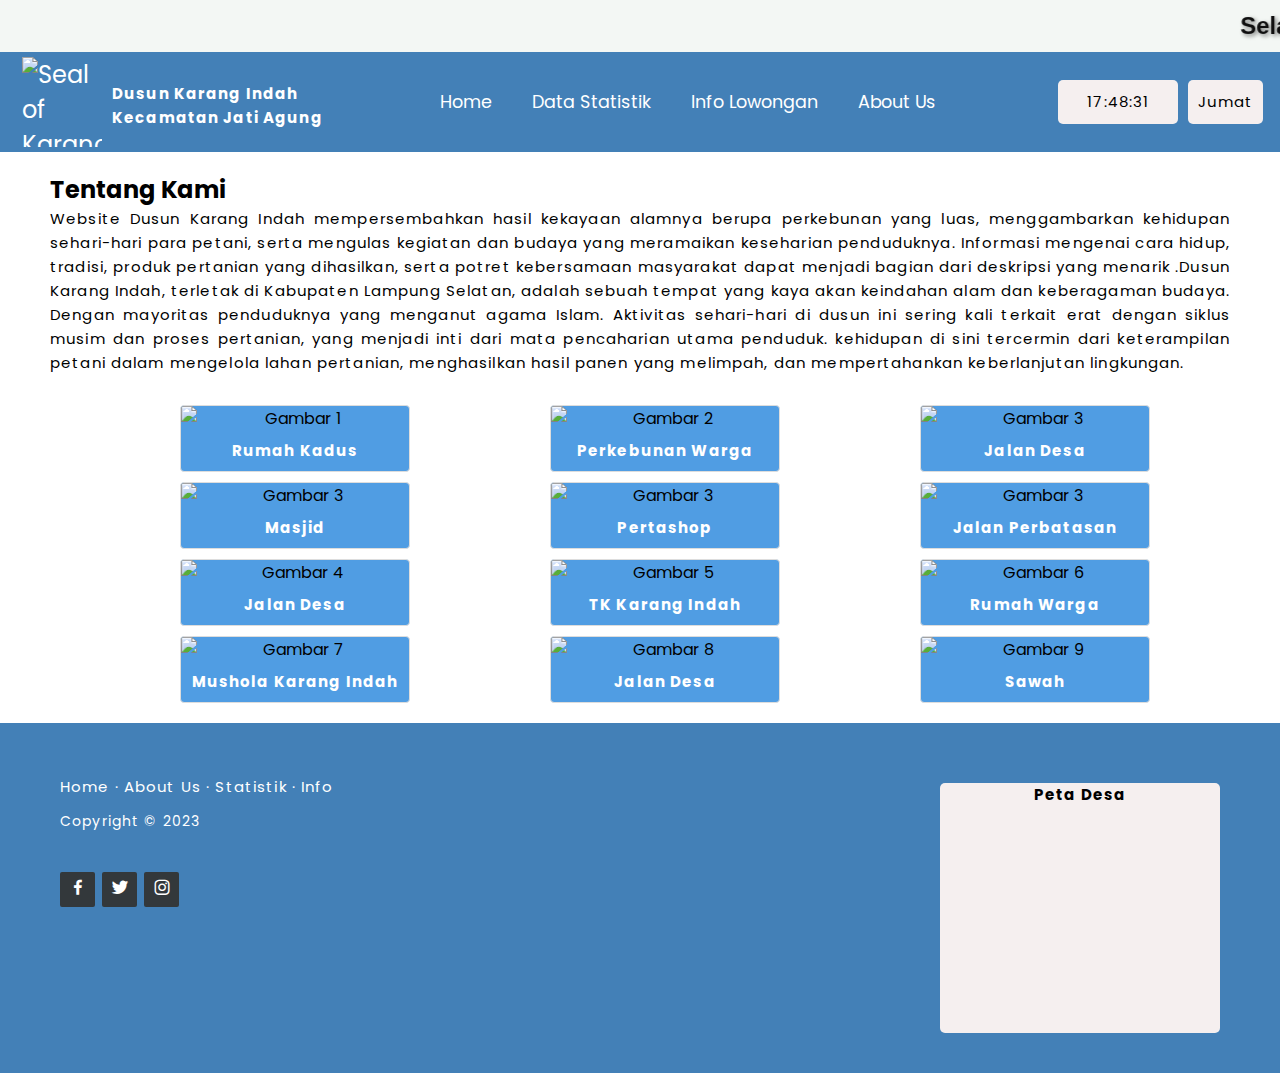
==== about.html @ 7d9dab29 "dusun karang indah" ====
<!DOCTYPE html>
<html lang="en">
<head>
    <meta charset="UTF-8" />
    <meta name="viewport" content="width=device-width, initial-scale=1.0" />
    <link rel="stylesheet" href="style.css">
    <link rel="stylesheet" href="about.css">
    <link rel="stylesheet" href="navbar.css">
    <link rel="stylesheet" href="datastas.css">
    <link rel="stylesheet" href="https://cdnjs.cloudflare.com/ajax/libs/font-awesome/4.7.0/css/font-awesome.min.css">
    <link rel="stylesheet" href="https://cdnjs.cloudflare.com/ajax/libs/font-awesome/5.15.3/css/all.min.css">
    <link rel="stylesheet" type="text/css" href="path/to/your/font.css">
    <link rel="stylesheet" href="https://cdn.jsdelivr.net/npm/boxicons@latest/css/boxicons.min.css">
    <link href="https://cdn.jsdelivr.net/npm/remixicon@3.5.0/fonts/remixicon.css" rel="stylesheet">
    <style>
        .atas {
            display: flex;
        }
        .desa-info {
            margin-top: 25px;
            font-weight: bold;
        }
        .desa-info p {
            color: white;
        }
        .clock-and-day {
            text-align: right;
            color: white;
            display: flex;
            justify-content: flex-end;
            align-items: center;
        }
        .clock-box {
            width: 120px; /* Tambahkan lebar tetap */
            text-align: center;
        }
        .clock-box, .day-box {
            background-color: #f5efef;
            color: white;
            padding: 10px;
            margin: 5px;
            border-radius: 5px;
            font-size: 18px;
        }
        .Main-Container {
            /* Tambahkan gaya ini untuk mencegah pergerakan kontainer */
            display: flex;
            flex-direction: column;
        } 
        .kolom{
            margin: 20px 50px 30px 50px;
            text-align: justify;
        }

        .gallery-container {
            display: grid;
            grid-template-columns: repeat(3, 1fr);
            gap: 10px;
            margin: 0 0 20px 180px;
        }

        .gallery-item {
            overflow: hidden;
            text-align: center;
            border: 1px solid #ddd;
            border-radius: 4px;
            width:230px;
            background-color: #4D9BE2FA;
        }
        .gallery-item p{
            color: white;
        }

        .gallery-item img {
            width: 100%;
            height: auto;
            display: block;
        }

        .gallery-item p {
            margin: 0;
            padding: 8px;
            font-weight: bold;
        }
        .footer iframe {
        float: right;
        margin-left: 20px; /* Add margin for better spacing */
        }
        .footer-distributed{
        display: flex;
        flex-direction: row;
        justify-content: space-between;
        }
        @media only screen and (max-width: 600px) {
            .gallery-container {
                display: grid;
                grid-template-columns: repeat(2, 1fr);
                gap: 10px;
                margin: 0 0 20px 40px;
            }
        }
    </style>
</head>
<body style="background-color: white;">
    <div class="Main-Container">
        <marquee behavior="scroll" direction="left" style="color: #0f0f0f; font-size: 24px; font-weight: bold; padding: 12px; background-color: rgb(243, 247, 244); text-shadow: 2px 2px 4px rgba(0, 0, 0, 0.5); font-family: 'Arial', sans-serif;">
            Selamat Datang di Dusun Karang Indah! Terimakasih atas kunjungan Anda.
        </marquee>
        <header>
            <div class="atas">
                <a href="#" class="logo-nbar">
                    <img src="https://upload.wikimedia.org/wikipedia/commons/2/27/Lambang_Kabupaten_Lampung_Selatan.png" alt="Seal of Karanganyar Regency">
                    <span class="psi"></span>
                </a>

                <div class="desa-info">
                    <p>Dusun Karang Indah</p>
                    <p>Kecamatan Jati Agung</p>
                </div>
            </div>
            
            <ul class="menu-navbar">
                <li><a href="index.html" class="active">Home</a></li>
                <li><a href="Datastatistik.html">Data Statistik</a></li>
                <li><a href="lowongan.html">Info Lowongan</a></li>
                <li><a href="about.html">About Us</a></li>
            </ul>

            <!-- Tambahkan tampilan jam dan hari dalam kotak yang stylish -->
            <div class="clock-and-day">
                <div class="clock-box">
                    <p id="clock"></p>
                </div>
                <div class="day-box">
                    <p id="day"></p>
                </div>
            </div>
        </header>

        <!-- Kode yang ada pada halaman sisanya -->

        <!--javascript-->
        <script src="js/navbar.js"></script>
        <script>
            function updateClock() {
                var now = new Date();
                var hours = now.getHours();
                var minutes = now.getMinutes();
                var seconds = now.getSeconds();
                
                // Format waktu menjadi HH:MM:SS
                var formattedTime = hours.toString().padStart(2, '0') + ':' +
                                    minutes.toString().padStart(2, '0') + ':' +
                                    seconds.toString().padStart(2, '0') + '';
                
                // Perbarui elemen jam
                document.getElementById('clock').textContent = formattedTime;

                // Dapatkan hari saat ini dan format
                var daysOfWeek = ['Minggu', 'Senin', 'Selasa', 'Rabu', 'Kamis', 'Jumat', 'Sabtu'];
                var dayOfWeek = daysOfWeek[now.getDay()];

                // Perbarui elemen hari
                document.getElementById('day').textContent = dayOfWeek;
            }

            // Panggil fungsi updateClock setiap detik
            setInterval(updateClock, 1000);

            // Panggil fungsi sekali untuk mengatur nilai awal
            updateClock();
        </script>
    </div>
</div>
<div class="kolom">
    
    <h2>Tentang Kami</h2>
   
    <p>Website Dusun Karang Indah mempersembahkan hasil kekayaan alamnya berupa perkebunan yang luas, menggambarkan kehidupan sehari-hari para petani, serta mengulas kegiatan dan budaya yang meramaikan keseharian penduduknya. Informasi mengenai cara hidup, tradisi, produk pertanian yang dihasilkan, serta potret kebersamaan masyarakat dapat menjadi bagian dari deskripsi yang menarik .Dusun Karang Indah, terletak di Kabupaten Lampung Selatan, adalah sebuah tempat yang kaya akan keindahan alam dan keberagaman budaya. Dengan mayoritas penduduknya yang menganut agama Islam. Aktivitas sehari-hari di dusun ini sering kali terkait erat dengan siklus musim dan proses pertanian, yang menjadi inti dari mata pencaharian utama penduduk. kehidupan di sini tercermin dari keterampilan petani dalam mengelola lahan pertanian, menghasilkan hasil panen yang melimpah, dan mempertahankan keberlanjutan lingkungan.</p>
  
    <!-- <p class="tbl-pink"><a href="psikolog.html"><span>Cari Psikolog</span></a></p> -->

</div>
<div class="gallery-container">
    <div class="gallery-item">
        <img src="https://i.ibb.co/5MHVzWQ/gambar1.jpg" alt="Gambar 1">
        <p>Rumah Kadus</p>
    </div>
    <div class="gallery-item">
        <img src="https://i.ibb.co/86bdxGG/gambar2.jpg" alt="Gambar 2">
        <p>Perkebunan Warga</p>
    </div>
    <div class="gallery-item">
        <img src="https://i.ibb.co/pf21pzt/gambar4.jpg" alt="Gambar 3">
        <p>Jalan Desa</p>
    </div>
    <div class="gallery-item">
        <img src="https://i.ibb.co/fFWJnvC/IMG-20231207-124548.jpg" alt="Gambar 3">
        <p>Masjid</p>
    </div>
    <div class="gallery-item">
        <img src="https://i.ibb.co/q5q4RKv/IMG-20231207-124509.jpg" alt="Gambar 3">
        <p>Pertashop</p>
    </div>
    <div class="gallery-item">
        <img src="https://i.ibb.co/LRh00D9/IMG-20231207-124956.jpg" alt="Gambar 3">
        <p>Jalan Perbatasan</p>
    </div>
    <div class="gallery-item">
        <img src="https://i.ibb.co/QvGRNfV/gambar5.jpg" alt="Gambar 4">
        <p>Jalan Desa</p>
    </div>
    <div class="gallery-item">
        <img src="https://i.ibb.co/hWm4NLn/cropped-IMG-20231111-102852.jpg" alt="Gambar 5">
        <p>TK Karang Indah</p>
    </div>
    <div class="gallery-item">
        <img src="https://i.ibb.co/ws5nvdJ/IMG-20231111-102911.jpg" alt="Gambar 6">
        <p>Rumah Warga</p>
    </div>
    <div class="gallery-item">
        <img src="https://i.ibb.co/FVPKsb7/IMG-20231111-102903.jpg" alt="Gambar 7">
        <p>Mushola Karang Indah</p>
    </div>
    <div class="gallery-item">
        <img src="https://i.ibb.co/kKsvjc0/cropped-IMG-20231111-103205.jpg" alt="Gambar 8">
        <p>Jalan Desa</p>
    </div>
    <div class="gallery-item">
        <img src="https://i.ibb.co/B3M4Y6p/cropped-IMG-20231111-102907.jpg" alt="Gambar 9">
        <p>Sawah</p>
    </div>
</div>
</div>
<footer class="footer-distributed">
    <div class="footer-left">

        <p class="footer-links">
            <a href="index.html">Home</a>
            ·
            <a href="about.html">About Us</a>
            ·
            <a href="Datastatistik.html">Statistik</a>
            ·
            <a href="lowongan.html">Info</a>
        </p>

        <p class="footer-company-name" style="color: white;">Copyright © 2023</p>

        <div class="footer-icons">
            <a href="https://www.facebook.com/Kota.Lampung.Selatan?mibextid=zLoPMf" target="_blank"><i class="bx bxl-facebook"></i></a>
            <a href="https://x.com/HumasKabLamSel?t=wABKuwAIJ3YtlZLeY-J-Jw&s=09" target="_blank"><i class="bx bxl-twitter"></i></a>
            <a href="https://instagram.com/jatiagung.lampungselatan?igshid=MzMyNGUyNmU2YQ==" target="_blank"><i class="bx bxl-instagram"></i></a>
        </div>

    </div>
    <div class="map-caption">
        <p>Peta Desa</p>
        <iframe src="https://www.google.com/maps/embed?pb=!1m18!1m12!1m3!1d3972.8207980878515!2d105.26913997482457!3d-5.290639653113836!2m3!1f0!2f0!3f0!3m2!1i1024!2i768!4f13.1!3m3!1m2!1s0x2e40c42c0af3e761%3A0xa5f2b7bf24e2e886!2sJl.%20Raya%20Karang%20Indah%2C%20Karang%20Anyar%2C%20Kec.%20Jati%20Agung%2C%20Kabupaten%20Lampung%20Selatan%2C%20Lampung%2035362!5e0!3m2!1sen!2sid!4v1701343783384!5m2!1sen!2sid" width="300" height="300" style="border:0;" allowfullscreen="" loading="lazy" referrerpolicy="no-referrer-when-downgrade"></iframe>
    </div>
    
</footer>
<!--akhir footer-->
</body>
</html>
---- style.css ----
.Main-Container {
    background-color: #ffffff;
}

.logo-nbar {
    display: flex !important;
    justify-content: center !important;
    align-items: center !important;
    text-decoration: none !important;
    width: 100px !important; /* Atur lebar sesuai kebutuhan */
    height: 100px !important; /* Atur tinggi sesuai kebutuhan */
}

.logo-nbar img {
    width: 80% !important;
    max-height: 90px;
}

section {
    padding: 50px 0;
    text-align: center;
}

/* Gaya untuk judul */
.section-heading {
    font-size: 2.5rem;
    margin-bottom: 20px;
}

/* Gaya untuk swiper container */
.swiper-container {
    padding: 20px 0;
}

/* Gaya untuk card */
.card {
    background-color: #f9f9f9;
    padding: 20px;
    border-radius: 8px;
    box-shadow: 0 0 10px rgba(0, 0, 0, 0.1);
    margin-bottom: 100px;
}

/* Gaya untuk gambar  */
.card .icon-wrapper {
    text-align: center;
    margin-bottom: 15px;
}

.card img {
    width: 150px; /* Atur ukuran gambar */
    height: 150px; /* Atur ukuran gambar */
    border-radius: 50%; /* Agar gambar bulat (sesuaikan dengan ukuran) */
    object-fit: cover; /* Memastikan gambar terlihat baik */
}

/* Gaya untuk aparatur*/
.card h3 {
    font-size: 1.5rem;
    margin-bottom: 10px;
}

.card p {
    font-size: 1rem;
    color: #666;
    margin-bottom: 10px;
}


.card a:hover {
    background-color: #e74c3c;
}


.footer-distributed iframe{
    width: 280px;
    height: 230px;
}
.map-caption {
    background-color: #f5efef;
    border-radius: 5px;
    text-align: center;
    margin-top: 10px;
    font-weight: bold;
    height: 250px;
    width: 280px;
}
---- about.css ----
* {
    padding: 0;
    margin: 0;
    box-sizing: border-box;
    font-family: "Poppins",sans-serif;
}
body{
    background: rgb(255, 255, 255);
}

h3 {
    font-size: 20px;
    font-weight: 600;
    color: #1f194c;
    margin: 0.5cm 0;
}
p {
    color: #000000;
    font-size: 15px;
    line-height: 1.6;
    letter-spacing: 0.03cm;
}

.navbar-tombol {
    list-style: none;
    padding: 0;
    margin: 0;
  }
  
.navbar-tombol a {
    display: inline;
    margin-right: 20px;
  }
  
  /* Style the links */
  .navbar-tombol a {
    position: relative; /* Needed for the underline effect */
  }
  
  /* Add an underline effect on hover */
  .navbar-tombol a::before {
    content: "";
    position: absolute;
    width: 100%;
    height: 2px; /* Adjust the height of the underline */
    bottom: 0;
    left: 0;
    background-color: #ffffff; /* Underline color */
    transform: scaleX(0); /* Initially, the underline has no width */
    transform-origin: bottom right;
    transition: transform 0.3s ease; /* Add a smooth transition effect */
  }
  
  .navbar-tombol a:hover::before {
    transform: scaleX(1); /* Expand the underline on hover */
    transform-origin: bottom left;
  }

.nav-bar {
        display: flex;
        justify-content: space-between;
        align-items: center;
        padding: 10px;
        padding-right: 40px;
        background: rgba(63, 125, 182, 0.98);
        position: auto;
        width: auto;
        height: 80px;
        flex-shrink: 0;
        font-family: 'poppins';
}
.logo-nbar {
    display: flex;
    justify-content: center;
    align-items: center;
    width: 100px; /* Atur lebar sesuai kebutuhan */
    height: 100px; /* Atur tinggi sesuai kebutuhan */
}

.logo-nbar img {
    width: 80%; /* Atur ukuran gambar */
    max-height: 90px;
}








.logo {
    width: 300px;
    padding: 10px;
    margin-left: 8px;
    margin-top: 37px;
}

.navbar-tombol {
    color: var(--muda);
    padding: 30px;
}

.navbar-tombol a {
    color: #E2EDE9;
    padding: 10px;
    font-weight: 500;
    margin-right: 8px;
}

.navbar-tombol a:hover {
    color: white;
}

.home {
    width: 1440px;
    height: 632px;
    flex-shrink: 0;
}
.home-page {
    justify-items: center;
}
.login {
    background-color: #4D9BE2FA;
    border-radius: 5px;
    color: #E2EDE9;
    font-weight: bold;
    padding: 5px 20px;
    text-align: center;
    text-decoration: none;
    display: inline-block;
    font-size: 14px;
    margin: 4px 2px;
    cursor: pointer;
    text-decoration: none;
    font-family: 'Poppins';
    margin-left: 80px;
}

.login:hover {
    background-color: #E2EDE9;
    color: #4D9BE2FA;
}

.sign-up {
    background-color: #0f29bdce;
    border-radius: 5px;
    color: #E2EDE9;
    font-weight: bold;
    padding: 5px 20px;
    text-align: center;
    text-decoration: none;
    display: inline-block;
    font-size: 14px;
    margin: 4px 2px;
    cursor: pointer;
    text-decoration: none;
    font-family: 'Poppins';
}

.sign-up:hover {
    background-color: #ffffff;
    color: #0f29bdce;
}









/*ini untuk footer*/

.footer-distributed{
	background: rgba(63, 125, 182, 0.98);
	box-shadow: 0 1px 1px 0 rgba(0, 0, 0, 0.12);
	box-sizing: border-box;
	width: 100%;
	font: bold 16px;
	text-align: left;
	padding: 50px 60px 40px;
	overflow: hidden;
    font-family: 'poppins', sans-serif;
}


/* Footer left */

.footer-distributed .footer-left{
	float: left;
    margin: 0px;
}


/* Footer links */

.footer-distributed .footer-links{
	color:  #ffffff;
	margin: 0 0 10px;
	padding: 0;
}

.footer-distributed .footer-links a{
	display:inline-block;
	line-height: 1.8;
	text-decoration: none;
	color:  inherit;
}

.footer-distributed .footer-company-name{
	color:  #8f9296;
	font-size: 14px;
	font-weight: normal;
	margin: 0;
}

/* Footer social icons */

.footer-distributed .footer-icons{
	margin-top: 40px;
}

.footer-distributed .footer-icons a{
	display: inline-block;
	width: 35px;
	height: 35px;
	cursor: pointer;
	background-color:  #33383b;
	border-radius: 2px;

	font-size: 20px;
	color: #ffffff;
	text-align: center;
	line-height: 35px;

	margin-right: 3px;
	margin-bottom: 5px;
}

/* Footer Right */

.footer-distributed .footer-right{
	float: right;
}

.footer-distributed .footer-right p{
	display: inline-block;
	vertical-align: top;
	margin: 15px 42px 0 0;
	color: #ffffff;
}

/* The contact form */

.footer-distributed form{
	display: inline-block;
}

.footer-distributed form input,
.footer-distributed form textarea{
	display: block;
	border-radius: 3px;
	box-sizing: border-box;
	background-color:  #ffffff;
	box-shadow: 0 1px 0 0 rgba(255, 255, 255, 0.1);
	border: none;
	resize: none;

	font: inherit;
	font-size: 14px;
	font-weight: normal;
	color:  #000000;

	width: 400px;
	padding: 18px;
}

.footer-distributed ::-webkit-input-placeholder {
	color:  #5c666b;
}

.footer-distributed ::-moz-placeholder {
	color:  #5c666b;
	opacity: 1;
}

.footer-distributed :-ms-input-placeholder{
	color:  #5c666b;
}


.footer-distributed form input{
	height: 55px;
	margin-bottom: 15px;
}

.footer-distributed form textarea{
	height: 100px;
	margin-bottom: 20px;
}

.footer-distributed form button{
	border-radius: 3px;
	background-color:  #33383b;
	color: #ffffff;
	border: 0;
	padding: 15px 50px;
	float: right;
    font-family: 'poppins';
}

.footer-distributed form button:hover {
    background-color: #161414;
}

.scrolling-container {
    width: 100%;
    overflow: hidden;
}

.scrolling-content {
    display: inline-block;
    white-space: nowrap;
    animation: scroll 40s linear infinite;
}

@keyframes scroll {
    0% {
        transform: translateX(100%);
    }
    100% {
        transform: translateX(-100%);
    }
}
---- navbar.css ----
@import url('https://fonts.googleapis.com/css2?family=Roboto+Slab:wght@400;600&display=swap');
@import url('https://fonts.googleapis.com/css2?family=Dela+Gothic+One&family=Roboto+Slab:wght@400;600&display=swap');
@import url('https://fonts.googleapis.com/css2?family=Noto+Serif+KR:wght@900&display=swap');
@import url('https://fonts.googleapis.com/css2?family=Poppins:wght@200;300;400;500&display=swap');

* {
  padding: 0;
  margin: 0;
  box-sizing: border-box;
  font-family: 'poppins';
  text-decoration: none;
  list-style: none;
}

body {
  background: #d9d9d9;
}

header {
  position: relative;
  width: 100%;
  top: 0;
  right: 0;
  z-index: 1000;
  display: flex;
  align-items: center;
  justify-content: space-between;
  background: transparent;
  padding: 28px 12px;
  transition: all .50 ease;
  height: 100px;
  background: #3f7db6fa;
}

.logo-nbar {
  display: flex;
  align-items: center;
  font-family: 'dela gothic one';
  font-size: 1.5rem;
  color: white;
  max-height: 90px;
}

.psi {
  font-family: 'noto serif korean';
  font-size: 50px;
}

.menu-navbar {
  display: flex;
  color: white;
}

.menu-navbar a{
  font-size: 1.1rem;
  font-weight: 400;
  padding: 5px 0;
  margin: 0px 20px;
  transition: all .50s ease;
  color: white;
}

.menu-navbar a:hover {
  color: #3d0264;
}

.main-navbar {
  display: flex;
  align-items: center;
}

.main-navbar a{
  margin-right: 5px;
  margin-left: 10px;
  color: white;
  font-size: 1.1rem;
  font-weight: 400;
  transition: all .50s ease;
  border: 1px solid #4D9BE2FA;
  background-color: #4D9BE2FA;
  border-radius: 10px;
  padding: 10px;
}

.main-navbar a:hover {
  color: rgb(0, 0, 0);
}

.user i{
  color: rgb(61, 61, 61);
  font-size: 20px;
  margin-right: 7px;
}

#menu-icon{
  font-size: 35px;
  color: white;
  cursor: pointer;
  z-index: 10001;
  display: none;
}

@media only screen and (max-width: 600px) {
  .atas {
    display: flex;
  }
  .logo-nbar {
    text-align: center;
    padding: 0;
    margin: 0; /* Center the logo in mobile view */
  }

  .menu-navbar {
    display: flex;
    flex-direction: column;
    text-align: start;
    margin-left: 0; /* Hide the navigation menu on small screens initially */
  }

  .menu-navbar a {
    font-size: 12px;
    text-align: center;
  }

  .desa-info p {
    font-size: 12px;
  }

  .deskripsi {
    margin: 15px;
  }

  /* Show the menu when the "menu" button is clicked */
  .menu-navbar.active {
    display: flex;
    flex-direction: column; /* Stack menu items vertically */
    align-items: center; /* Center menu items */
  }

  /* Additional mobile-specific styles */
  .footer-distributed iframe {
    width: 100%; /* Make the map iframe full width on small screens */
    height: 200px; /* Adjust height as needed */
  }

  .clock-and-day {
    width: 80px;
    height: 40px;
    padding: 2px;
  }

  .clock-and-day p {
    font-size: 10px;
  }

  .diagram .card {
    width: 100%; /* Make the cards full width on small screens */
  }
}

/* Media query for larger screens (min-width: 601px) */
@media only screen and (min-width: 601px) {
  .menu-navbar {
    display: flex; /* Display the navigation menu for larger screens */
  }

  /* Additional desktop-specific styles */
  .footer-distributed iframe {
    width: 180px;
    height: 200px;
  }

  .diagram .card {
    width: 30%; /* Reset card width for larger screens */
  }
}
---- datastas.css ----
* {
    padding: 0;
    margin: 0;
    box-sizing: border-box;
    font-family: "Poppins",sans-serif;
}
body{
    background: rgb(255, 255, 255);
}
.daftar{
    height: 100vh;
    width: 100%;
    display: grid;
    place-items: center;
    padding: 1cm;
} 

.row2{
    display: flex;
    flex-wrap: wrap;
}
.column {
    width: 100%;
    padding: 1cm 1cm 1cm 2cm;
    text-align: center;
}


/*ini navbar*/
.navbar-tombol {
    list-style: none;
    padding: 0;
    margin: 0;
  }
  
.navbar-tombol a {
    display: inline;
    margin-right: 20px;
  }
  
  /* Style the links */
  .navbar-tombol a {
    position: relative; /* Needed for the underline effect */
  }
  
  /* Add an underline effect on hover */
  .navbar-tombol a::before {
    content: "";
    position: absolute;
    width: 100%;
    height: 2px; /* Adjust the height of the underline */
    bottom: 0;
    left: 0;
    background-color: #ffffff; /* Underline color */
    transform: scaleX(0); /* Initially, the underline has no width */
    transform-origin: bottom right;
    transition: transform 0.3s ease; /* Add a smooth transition effect */
  }
  
  .navbar-tombol a:hover::before {
    transform: scaleX(1); /* Expand the underline on hover */
    transform-origin: bottom left;
  }

.nav-bar {
        display: flex;
        justify-content: space-between;
        align-items: center;
        padding: 10px;
        padding-right: 40px;
        background: rgba(63, 125, 182, 0.98);
        position: auto;
        width: auto;
        height: 80px;
        flex-shrink: 0;
        font-family: 'poppins';
}
.logo-nbar {
    display: flex;
    justify-content: center;
    align-items: center;
    width: 100px; /* Atur lebar sesuai kebutuhan */
    height: 100px; /* Atur tinggi sesuai kebutuhan */
}

.logo-nbar img {
    width: 80%; /* Atur ukuran gambar */
    max-height: 90px;
}

.logo {
    width: 300px;
    padding: 10px;
    margin-left: 8px;
    margin-top: 37px;
}

.navbar-tombol {
    color: var(--muda);
    padding: 30px;
}

.navbar-tombol a {
    color: #E2EDE9;
    padding: 10px;
    font-weight: 500;
    margin-right: 8px;
}

.navbar-tombol a:hover {
    color: white;
}

.home {
    width: 1440px;
    height: 632px;
    flex-shrink: 0;
}
.home-page {
    justify-items: center;
}
.login {
    background-color: #4D9BE2FA;
    border-radius: 5px;
    color: #E2EDE9;
    font-weight: bold;
    padding: 5px 20px;
    text-align: center;
    text-decoration: none;
    display: inline-block;
    font-size: 14px;
    margin: 4px 2px;
    cursor: pointer;
    text-decoration: none;
    font-family: 'Poppins';
    margin-left: 80px;
}

.login:hover {
    background-color: #E2EDE9;
    color: #4D9BE2FA;
}

.sign-up {
    background-color: #0f29bdce;
    border-radius: 5px;
    color: #E2EDE9;
    font-weight: bold;
    padding: 5px 20px;
    text-align: center;
    text-decoration: none;
    display: inline-block;
    font-size: 14px;
    margin: 4px 2px;
    cursor: pointer;
    text-decoration: none;
    font-family: 'Poppins';
}

.sign-up:hover {
    background-color: #ffffff;
    color: #0f29bdce;
}

/*ini untuk footer*/

.footer-distributed{
	background: rgba(63, 125, 182, 0.98);
	box-shadow: 0 1px 1px 0 rgba(0, 0, 0, 0.12);
	box-sizing: border-box;
	width: 100%;
	font: bold 16px;
	text-align: left;
	padding: 50px 60px 40px;
	overflow: hidden;
    font-family: 'poppins', sans-serif;
}


/* Footer left */

.footer-distributed .footer-left{
	float: left;
    margin: 0px;
}


/* Footer links */

.footer-distributed .footer-links{
	color:  #ffffff;
	margin: 0 0 10px;
	padding: 0;
}

.footer-distributed .footer-links a{
	display:inline-block;
	line-height: 1.8;
	text-decoration: none;
	color:  inherit;
}

.footer-distributed .footer-company-name{
	color:  #8f9296;
	font-size: 14px;
	font-weight: normal;
	margin: 0;
}

/* Footer social icons */

.footer-distributed .footer-icons{
	margin-top: 40px;
}

.footer-distributed .footer-icons a{
	display: inline-block;
	width: 35px;
	height: 35px;
	cursor: pointer;
	background-color:  #33383b;
	border-radius: 2px;

	font-size: 20px;
	color: #ffffff;
	text-align: center;
	line-height: 35px;

	margin-right: 3px;
	margin-bottom: 5px;
}

/* Footer Right */

.footer-distributed .footer-right{
	float: right;
}

.footer-distributed .footer-right p{
	display: inline-block;
	vertical-align: top;
	margin: 15px 42px 0 0;
	color: #ffffff;
}

/* The contact form */

.footer-distributed form{
	display: inline-block;
}

.footer-distributed form input,
.footer-distributed form textarea{
	display: block;
	border-radius: 3px;
	box-sizing: border-box;
	background-color:  #ffffff;
	box-shadow: 0 1px 0 0 rgba(255, 255, 255, 0.1);
	border: none;
	resize: none;

	font: inherit;
	font-size: 14px;
	font-weight: normal;
	color:  #000000;

	width: 400px;
	padding: 18px;
}

.footer-distributed ::-webkit-input-placeholder {
	color:  #5c666b;
}

.footer-distributed ::-moz-placeholder {
	color:  #5c666b;
	opacity: 1;
}

.footer-distributed :-ms-input-placeholder{
	color:  #5c666b;
}


.footer-distributed form input{
	height: 55px;
	margin-bottom: 15px;
}

.footer-distributed form textarea{
	height: 100px;
	margin-bottom: 20px;
}

.footer-distributed form button{
	border-radius: 3px;
	background-color:  #33383b;
	color: #ffffff;
	border: 0;
	padding: 15px 50px;
	float: right;
    font-family: 'poppins';
}

.footer-distributed form button:hover {
    background-color: #161414;
}
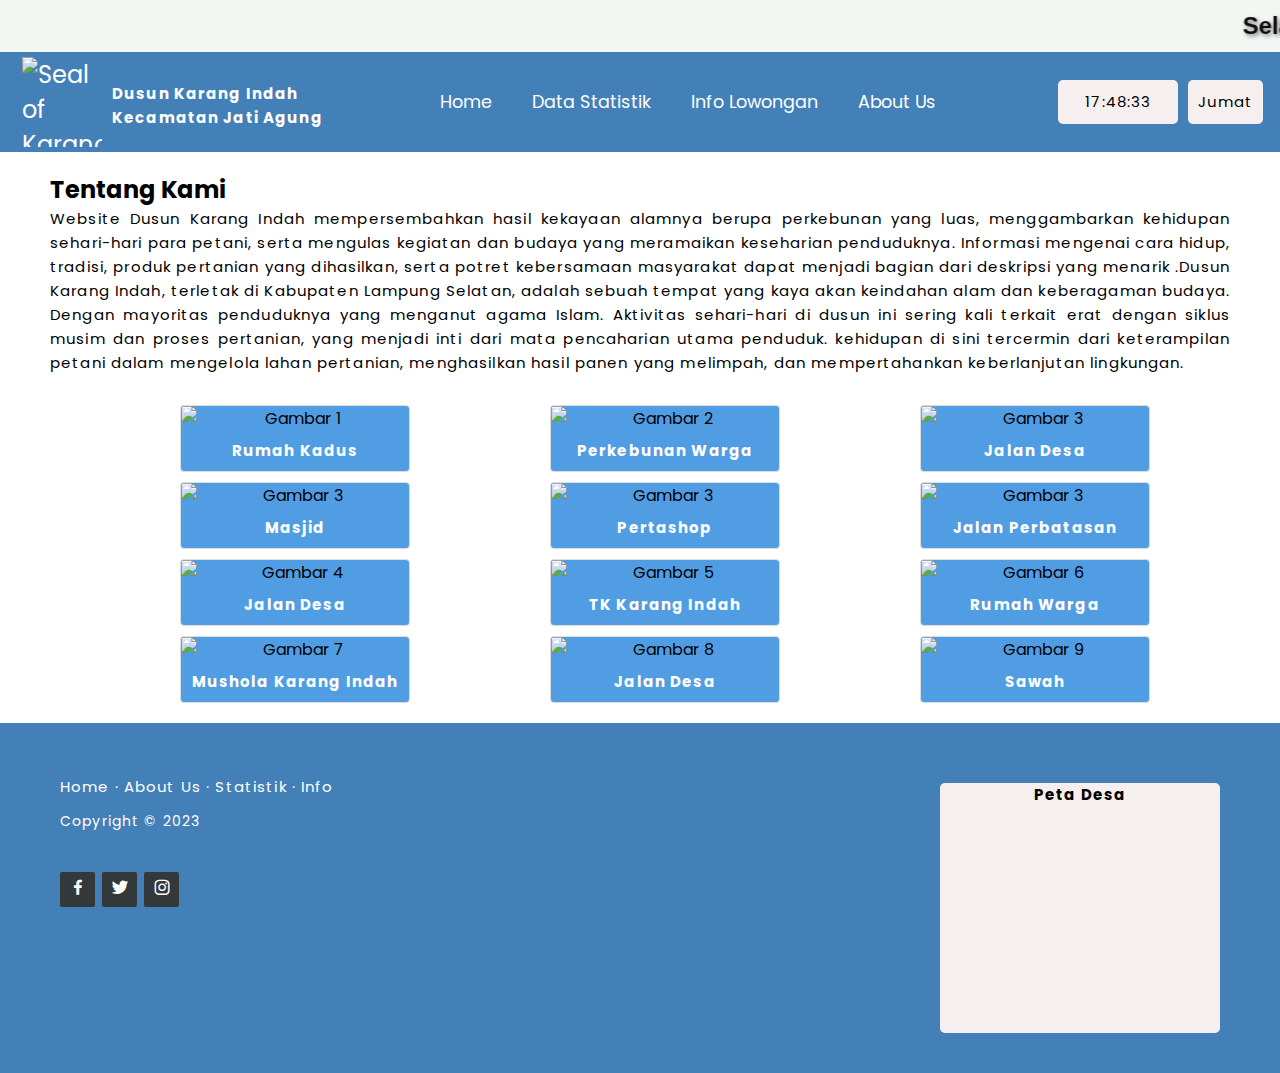
==== commit 03632165: "Update about.html" ====
--- a/about.html
+++ b/about.html
@@ -91,12 +91,12 @@
         flex-direction: row;
         justify-content: space-between;
         }
-        @media only screen and (max-width: 600px) {
+        @media only screen and (max-width: 430px) {
             .gallery-container {
                 display: grid;
-                grid-template-columns: repeat(2, 1fr);
+                grid-template-columns: repeat(1, 1fr);
                 gap: 10px;
-                margin: 0 0 20px 40px;
+                margin: 0 0 20px 100px;
             }
         }
     </style>
@@ -262,4 +262,4 @@
 </footer>
 <!--akhir footer-->
 </body>
-</html>+</html>
